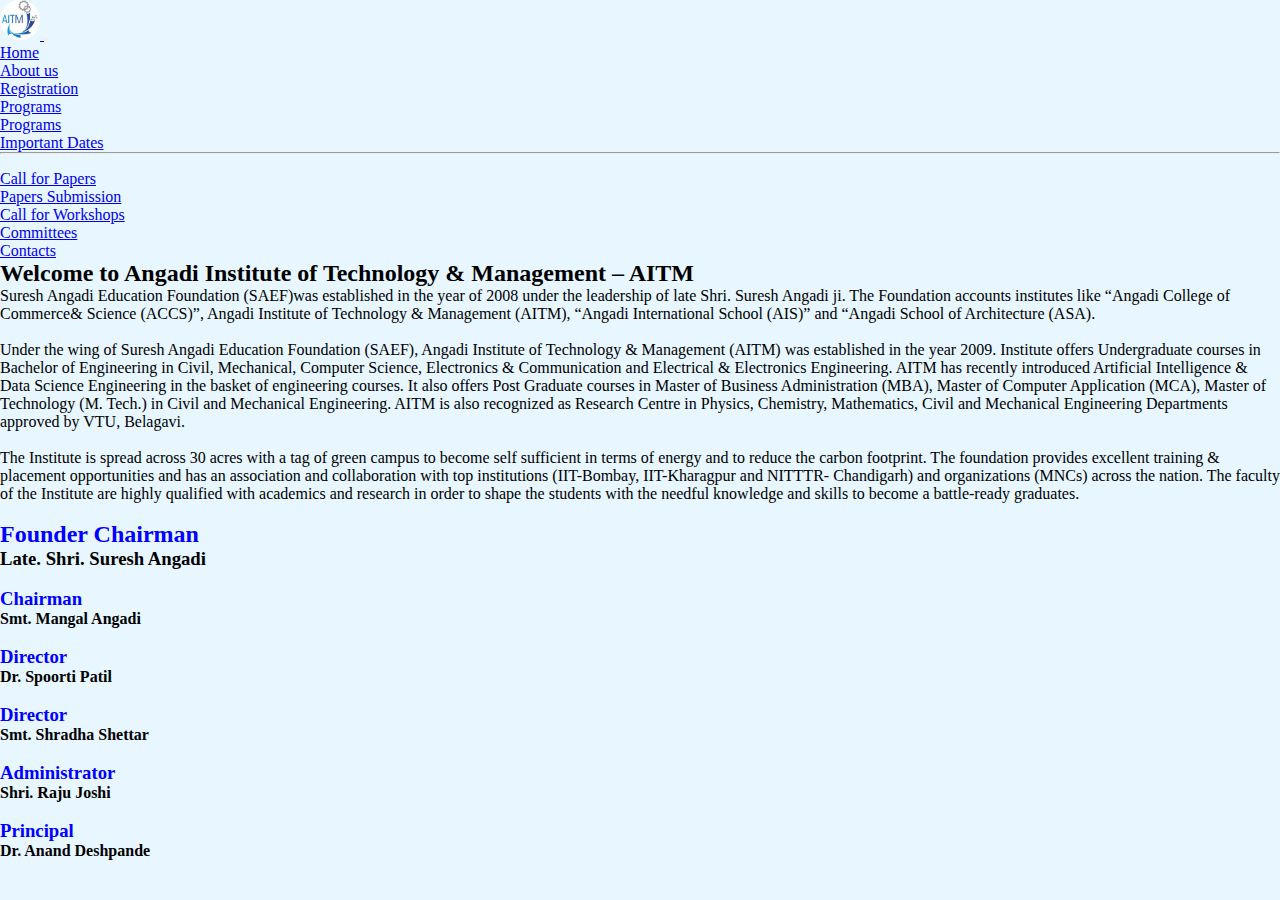
==== about.html @ 280885e1 "some more changes" ====
<!DOCTYPE html>
<html lang="en">
  <head>
    <meta charset="UTF-8" />
    <meta http-equiv="X-UA-Compatible" content="IE=edge" />
    <meta name="viewport" content="width=device-width, initial-scale=1.0" />
    <title>About us</title>
    <link
      href="https://cdn.jsdelivr.net/npm/bootstrap@5.0.2/dist/css/bootstrap.min.css"
      rel="stylesheet"
      integrity="sha384-EVSTQN3/azprG1Anm3QDgpJLIm9Nao0Yz1ztcQTwFspd3yD65VohhpuuCOmLASjC"
      crossorigin="anonymous"
    />
    <link rel="stylesheet" href="styles/style.css" />
  </head>
  <body>
    <nav class="navbar navbar-expand-lg navbar-dark bg-primary sticky-top">
      <div class="container-fluid">
        <a class="navbar-brand" href="#">
          <img src="images/logo.png" alt="logo" id="logo" />
        </a>
        <button
          class="navbar-toggler"
          type="button"
          data-bs-toggle="collapse"
          data-bs-target="#navbarSupportedContent"
          aria-controls="navbarSupportedContent"
          aria-expanded="false"
          aria-label="Toggle navigation"
        >
          <span class="navbar-toggler-icon"></span>
        </button>
        <div class="collapse navbar-collapse" id="navbarSupportedContent">
          <ul class="navbar-nav me-auto mb-2 mb-lg-0">
            <li class="nav-item">
              <a class="nav-link" aria-current="page" href="#">Home</a>
            </li>
            <li class="nav-item">
              <a class="nav-link active" href="about.html">About us</a>
            </li>
            <li class="nav-item">
              <a class="nav-link" href="registration.html">Registration</a>
            </li>
            <li class="nav-item dropdown">
              <a
                class="nav-link dropdown-toggle"
                href="#"
                id="navbarDropdown"
                role="button"
                data-bs-toggle="dropdown"
                aria-expanded="false"
              >
                Programs
              </a>
              <ul class="dropdown-menu" aria-labelledby="navbarDropdown">
                <li>
                  <a class="dropdown-item" href="Programs.html">Programs</a>
                </li>
                <li>
                  <a class="dropdown-item" href="importantDates.html"
                    >Important Dates</a
                  >
                </li>
                <li><hr class="dropdown-divider" /></li>
                <li>
                  <a class="dropdown-item" href="call for paper.html"
                    >Call for Papers</a
                  >
                </li>
                <li>
                  <a class="dropdown-item" href="paper submission.html"
                    >Papers Submission</a
                  >
                </li>
                <li>
                  <a class="dropdown-item" href="call for workshop.html"
                    >Call for Workshops</a
                  >
                </li>
              </ul>
            </li>
            <li class="nav-item">
              <a class="nav-link" href="Committes.html">Committees</a>
            </li>
         
            <li class="nav-item">
              <a class="nav-link" href="contacts.html">Contacts</a>
            </li>
          </ul>
        </div>
      </div>
    </nav>

    <div class="container w-75">
        <h2 class="my-4 ">Welcome to Angadi Institute of Technology & Management – AITM</h2>
      <p>
        Suresh Angadi Education Foundation (SAEF)was established in the year of
        2008 under the leadership of late Shri. Suresh Angadi ji. The Foundation
        accounts institutes like “Angadi College of Commerce& Science (ACCS)”,
        Angadi Institute of Technology & Management (AITM), “Angadi
        International School (AIS)” and “Angadi School of Architecture (ASA).
      </p>
      <br />
      <p>
        Under the wing of Suresh Angadi Education Foundation (SAEF), Angadi
        Institute of Technology & Management (AITM) was established in the year
        2009. Institute offers Undergraduate courses in Bachelor of Engineering
        in Civil, Mechanical, Computer Science, Electronics & Communication and
        Electrical & Electronics Engineering. AITM has recently introduced
        Artificial Intelligence & Data Science Engineering in the basket of
        engineering courses. It also offers Post Graduate courses in Master of
        Business Administration (MBA), Master of Computer Application (MCA),
        Master of Technology (M. Tech.) in Civil and Mechanical Engineering.
        AITM is also recognized as Research Centre in Physics, Chemistry,
        Mathematics, Civil and Mechanical Engineering Departments approved by
        VTU, Belagavi.
      </p>
      <br />
      <p>
        The Institute is spread across 30 acres with a tag of green campus to
        become self sufficient in terms of energy and to reduce the carbon
        footprint. The foundation provides excellent training & placement
        opportunities and has an association and collaboration with top
        institutions (IIT-Bombay, IIT-Kharagpur and NITTTR- Chandigarh) and
        organizations (MNCs) across the nation. The faculty of the Institute are
        highly qualified with academics and research in order to shape the
        students with the needful knowledge and skills to become a battle-ready
        graduates.
      </p>
    </div>

    <div class="container w-75">
      <br>
      <h2 style="color: Blue;">Founder Chairman</h2>
      <h3>Late. Shri. Suresh Angadi</h3>

      <br>
      <h3 style="color: Blue;">Chairman</h3>
      <h4>Smt. Mangal Angadi</h4>

      <br>
      <h3 style="color: Blue;">Director</h3>
      <h4>Dr. Spoorti Patil</h4>

      <br>
      <h3 style="color: Blue;">Director</h3>
      <h4>Smt. Shradha Shettar</h4>

      <br>
      <h3 style="color: Blue;">Administrator</h3>
      <h4>Shri. Raju Joshi</h4>
      
      <br>
      <h3 style="color: Blue;">Principal</h3>
      <h4>Dr. Anand Deshpande</h4>
    </div>

    <script
      src="https://cdn.jsdelivr.net/npm/bootstrap@5.0.2/dist/js/bootstrap.bundle.min.js"
      integrity="sha384-MrcW6ZMFYlzcLA8Nl+NtUVF0sA7MsXsP1UyJoMp4YLEuNSfAP+JcXn/tWtIaxVXM"
      crossorigin="anonymous"
    ></script>
  </body>
</html>
---- styles/style.css ----
*{
    padding: 0%;
    margin: 0;
    box-sizing: border-box;
}

body {
    background-color: #E7F6FF;
}



.hero {
   width: 100%;
   background-image: url("../images/bg.jpg");
   background-position: center;
   background-size: cover;
   object-fit: fill;
   margin: auto;
   min-height: 100vh;
   display: flex;
   justify-content: center;
   align-items: center;
   flex-direction: column;
   scroll-behavior: smooth;
 
}

.hero h2 {
    font-size: 1.3rem;
}
.hero h1{
    font-size: 2rem;
    margin-bottom: 1.5rem;
}

#hero-content {
    min-height: 100vh;
    display: flex;
    justify-content: center;
    /* align-items: center; */
    flex-direction: column;
}

#logo {
    width: 40px;
    height: 40px;
}

.hero-head{

    width: 75%;
    display: flex;
    justify-content: space-evenly;
    text-align: center;
}

.hero-logo img {
    width: 5rem;
    height: 5rem;
}

.banner{
    width: 70%;
    margin: 2rem auto;
    background-color: red;
    height: 300px;
    background: url("../images/banner.jpg") no-repeat;
    background-size: contain;
    background-position: center;
    /* border-radius: 1rem; */
}




/* .hero img {
    width: 100%;
    height: 100%;
    object-fit: contain;
} */

#scroll-container {
    /* border: 3px solid black; */
    width: 50%;
    overflow: hidden;
  }
  
  #scroll-text {
      font-weight: 600;
    /* animation properties */
    -moz-transform: translateX(100%);
    -webkit-transform: translateX(100%);
    transform: translateX(100%);
    
    -moz-animation: my-animation 15s linear infinite;
    -webkit-animation: my-animation 15s linear infinite;
    animation: my-animation 15s linear infinite;
  }
  
  /* for Firefox */
  @-moz-keyframes my-animation {
    from { -moz-transform: translateX(100%); }
    to { -moz-transform: translateX(-100%); }
  }
  
  /* for Chrome */
  @-webkit-keyframes my-animation {
    from { -webkit-transform: translateX(100%); }
    to { -webkit-transform: translateX(-100%); }
  }
  
  @keyframes my-animation {
    from {
      -moz-transform: translateX(100%);
      -webkit-transform: translateX(100%);
      transform: translateX(100%);
    }
    to {
      -moz-transform: translateX(-100%);
      -webkit-transform: translateX(-100%);
      transform: translateX(-100%);
    }


}

footer{
    margin-top: 3rem;
    border-top: 1px solid #000;
    
}

footer p {
    text-align: center;
}

.powered-by{
   
    width: 80%;
    display: flex;
    align-items: flex-end;
    margin-top: 1rem;
    flex-direction: column;
}

.powered-by p {
    font-size: 0.8rem;
}
.powered-by img {
    width: auto;
    height: 30px;
}
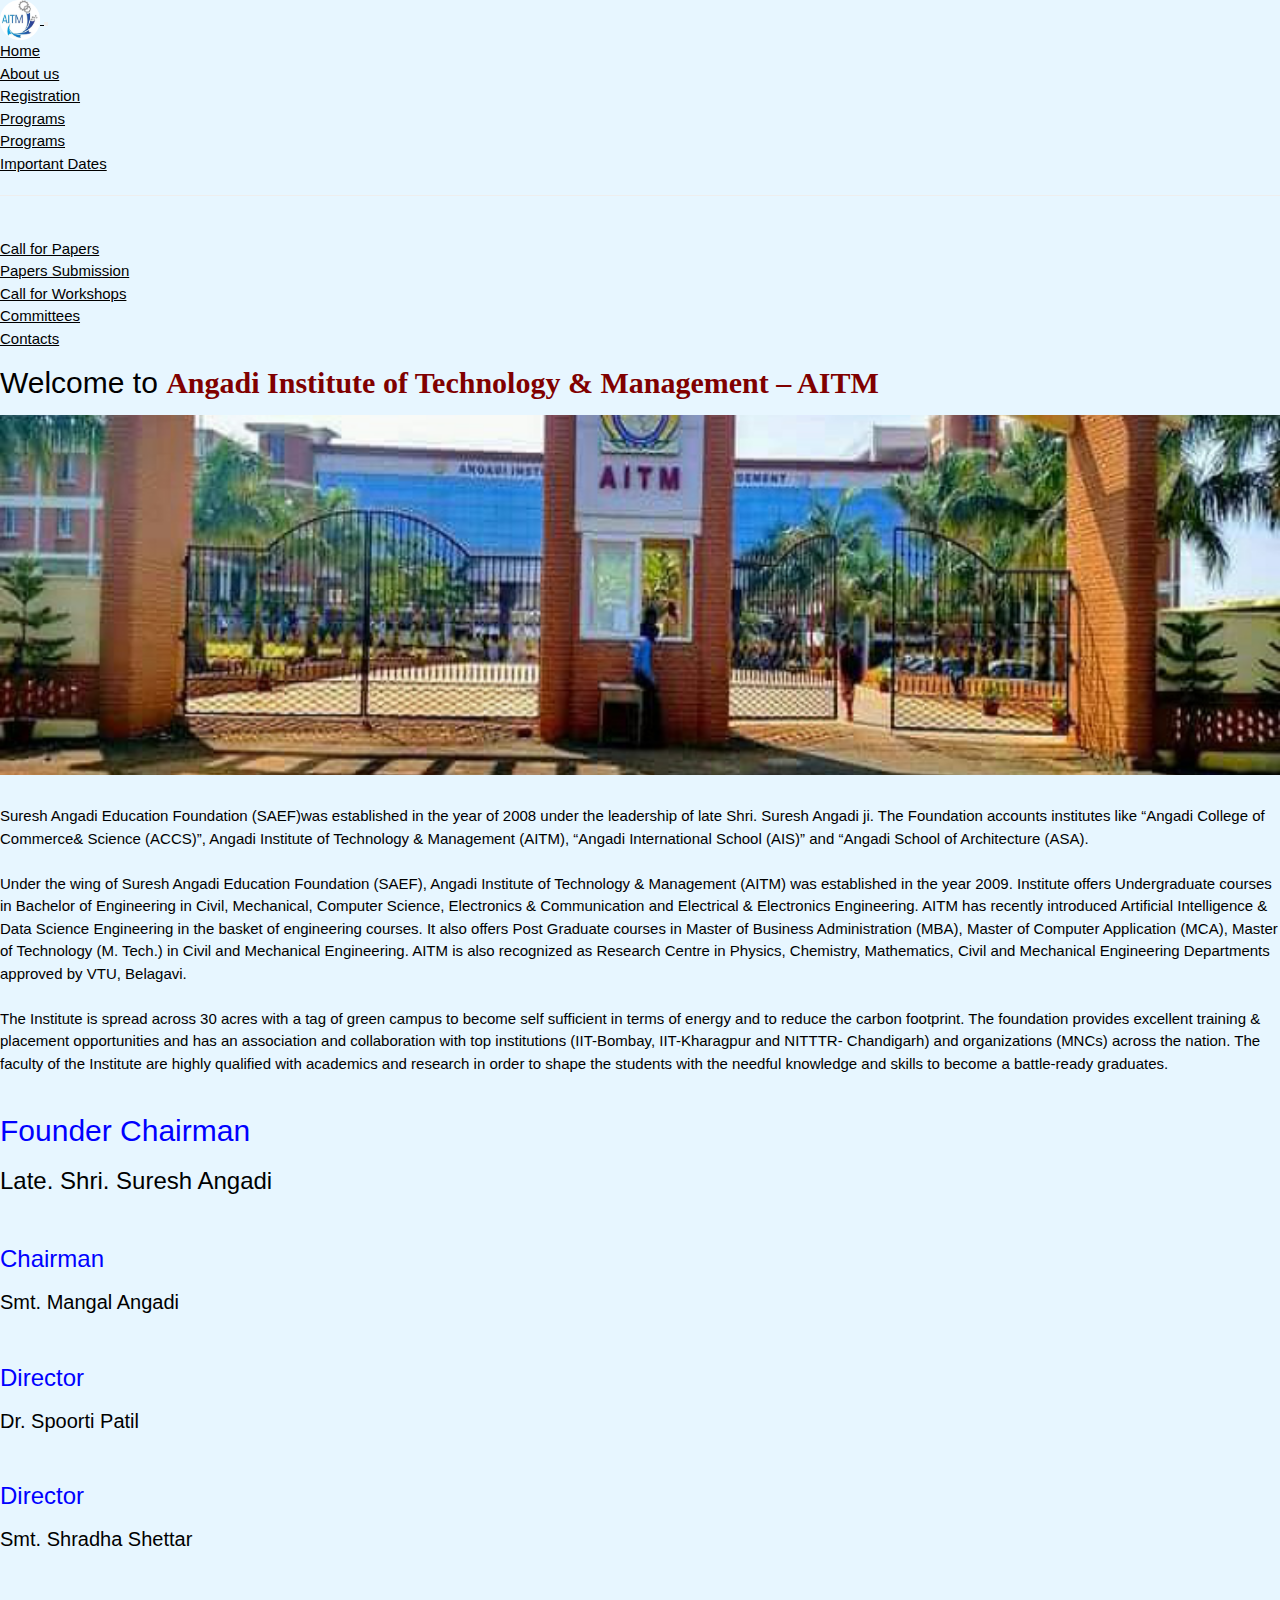
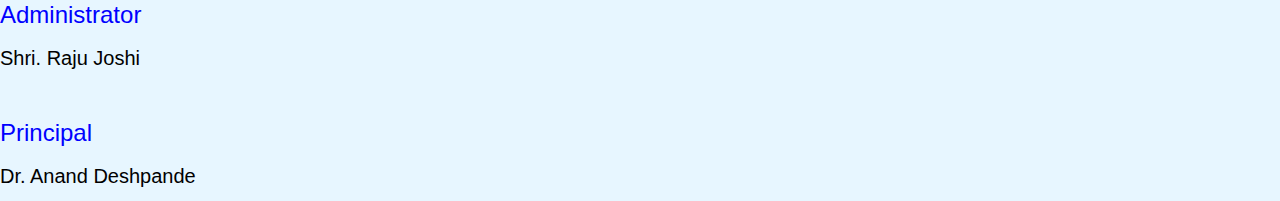
==== commit f2702cb0: "some more changes" ====
--- a/about.html
+++ b/about.html
@@ -11,7 +11,11 @@
       integrity="sha384-EVSTQN3/azprG1Anm3QDgpJLIm9Nao0Yz1ztcQTwFspd3yD65VohhpuuCOmLASjC"
       crossorigin="anonymous"
     />
+    <link rel="stylesheet" href="https://www.w3schools.com/w3css/4/w3.css">
     <link rel="stylesheet" href="styles/style.css" />
+    <style>
+      .mySlides {display:none;} 
+    </style>
   </head>
   <body>
     <nav class="navbar navbar-expand-lg navbar-dark bg-primary sticky-top">
@@ -92,7 +96,15 @@
     </nav>
 
     <div class="container w-75">
-        <h2 class="my-4 ">Welcome to Angadi Institute of Technology & Management – AITM</h2>
+        <h2 class="my-4 ">Welcome to <span style=
+          "color: maroon;font-family: serif;font-weight: 600;">Angadi Institute of Technology & Management – AITM</span></h2>
+
+
+          <div class="slider">
+            <img class="mySlides" src="./images/slider1.jpg" style="width:100%">
+            <img class="mySlides" src="./images/slider2.jfif" style="width:100%">
+            <img class="mySlides" src="./images/slider3.jpg" style="width:100%">
+          </div>
       <p>
         Suresh Angadi Education Foundation (SAEF)was established in the year of
         2008 under the leadership of late Shri. Suresh Angadi ji. The Foundation
@@ -159,6 +171,24 @@
       src="https://cdn.jsdelivr.net/npm/bootstrap@5.0.2/dist/js/bootstrap.bundle.min.js"
       integrity="sha384-MrcW6ZMFYlzcLA8Nl+NtUVF0sA7MsXsP1UyJoMp4YLEuNSfAP+JcXn/tWtIaxVXM"
       crossorigin="anonymous"
-    ></script>
+    >
+
+  </script>
+  <script>
+      var myIndex = 0;
+carousel();
+
+function carousel() {
+  var i;
+  var x = document.getElementsByClassName("mySlides");
+  for (i = 0; i < x.length; i++) {
+    x[i].style.display = "none";  
+  }
+  myIndex++;
+  if (myIndex > x.length) {myIndex = 1}    
+  x[myIndex-1].style.display = "block";  
+  setTimeout(carousel, 3000); 
+}
+  </script>
   </body>
 </html>
--- a/styles/style.css
+++ b/styles/style.css
@@ -32,6 +32,9 @@
 .hero h1{
     font-size: 2rem;
     margin-bottom: 1.5rem;
+    font-family: Georgia, 'Times New Roman', Times, serif;
+    color: maroon;
+    font-weight: 500;
 }
 
 #hero-content {
@@ -148,7 +151,19 @@
     font-size: 0.8rem;
 }
 .powered-by img {
-    width: auto;
-    height: 30px;
+    width: 140px;
+    height: 40px;
+}
+
+.slider {
+    width: 100%;
+    height: 40vh;
+    margin-bottom: 2rem;
+}
+
+.slider img {
+    width: 100%;
+    height: 100%;
+    object-fit: cover;
 }
   
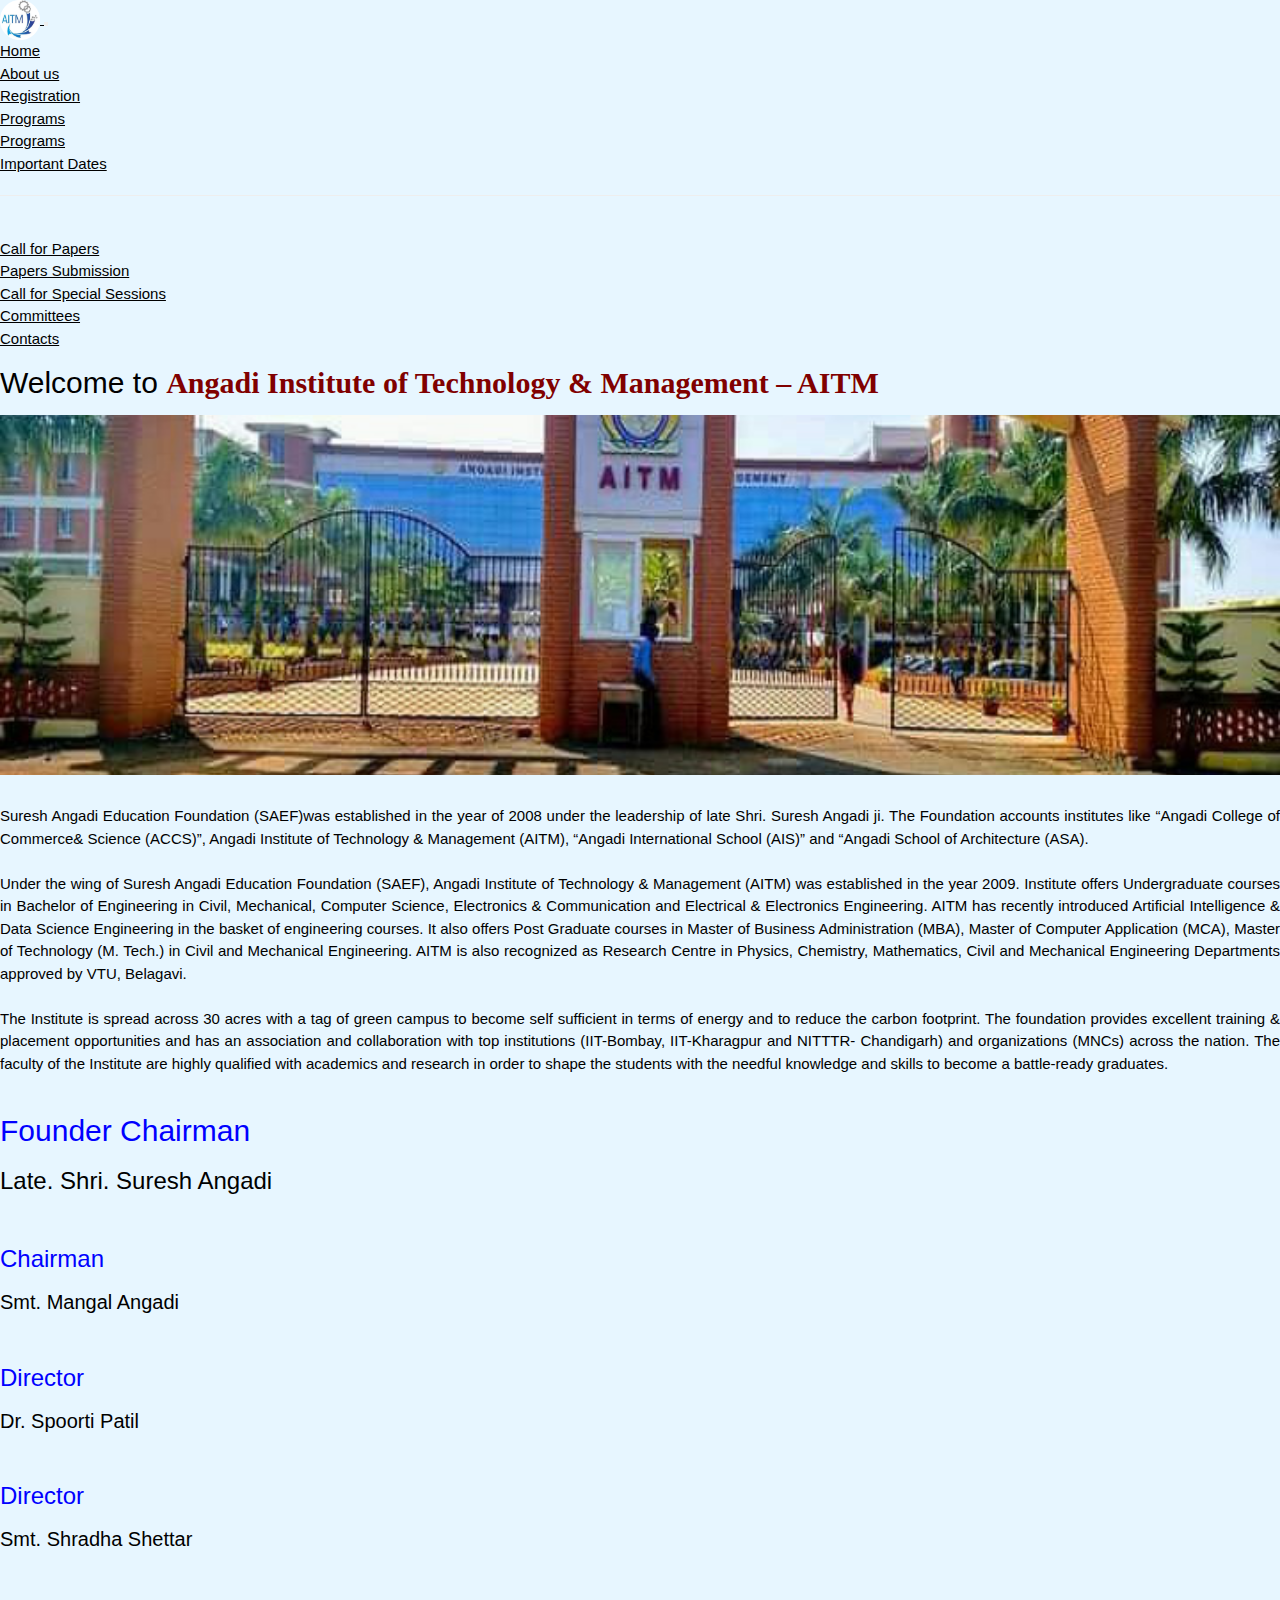
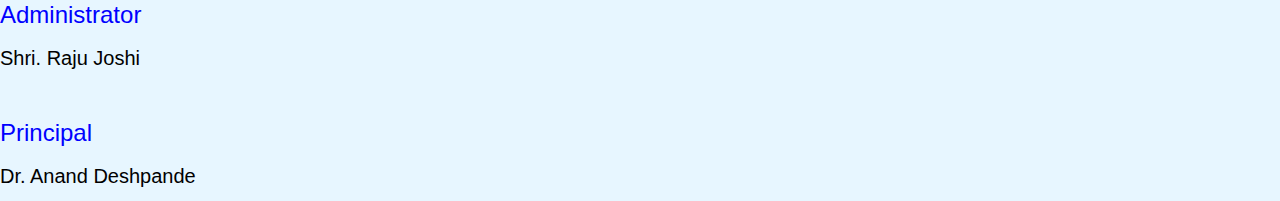
==== commit f3b7a89c: "some more changes" ====
--- a/about.html
+++ b/about.html
@@ -37,7 +37,7 @@
         <div class="collapse navbar-collapse" id="navbarSupportedContent">
           <ul class="navbar-nav me-auto mb-2 mb-lg-0">
             <li class="nav-item">
-              <a class="nav-link" aria-current="page" href="#">Home</a>
+              <a class="nav-link" aria-current="page" href="index.html">Home</a>
             </li>
             <li class="nav-item">
               <a class="nav-link active" href="about.html">About us</a>
@@ -78,7 +78,7 @@
                 </li>
                 <li>
                   <a class="dropdown-item" href="call for workshop.html"
-                    >Call for Workshops</a
+                    >Call for Special Sessions</a
                   >
                 </li>
               </ul>
@@ -95,7 +95,7 @@
       </div>
     </nav>
 
-    <div class="container w-75">
+    <div class="container w-75 about-content">
         <h2 class="my-4 ">Welcome to <span style=
           "color: maroon;font-family: serif;font-weight: 600;">Angadi Institute of Technology & Management – AITM</span></h2>
 
@@ -105,7 +105,7 @@
             <img class="mySlides" src="./images/slider2.jfif" style="width:100%">
             <img class="mySlides" src="./images/slider3.jpg" style="width:100%">
           </div>
-      <p>
+      <p >
         Suresh Angadi Education Foundation (SAEF)was established in the year of
         2008 under the leadership of late Shri. Suresh Angadi ji. The Foundation
         accounts institutes like “Angadi College of Commerce& Science (ACCS)”,
@@ -113,7 +113,7 @@
         International School (AIS)” and “Angadi School of Architecture (ASA).
       </p>
       <br />
-      <p>
+      <p >
         Under the wing of Suresh Angadi Education Foundation (SAEF), Angadi
         Institute of Technology & Management (AITM) was established in the year
         2009. Institute offers Undergraduate courses in Bachelor of Engineering
@@ -128,7 +128,7 @@
         VTU, Belagavi.
       </p>
       <br />
-      <p>
+      <p >
         The Institute is spread across 30 acres with a tag of green campus to
         become self sufficient in terms of energy and to reduce the carbon
         footprint. The foundation provides excellent training & placement
--- a/styles/style.css
+++ b/styles/style.css
@@ -2,6 +2,7 @@
     padding: 0%;
     margin: 0;
     box-sizing: border-box;
+    font-family: 'Segoe UI', Tahoma, Geneva, Verdana, sans-serif;
 }
 
 body {
@@ -43,6 +44,7 @@
     justify-content: center;
     /* align-items: center; */
     flex-direction: column;
+    text-align: justify;
 }
 
 #logo {
@@ -167,3 +169,20 @@
     object-fit: cover;
 }
   
+.content-head-title{
+    font-family: Georgia, 'Times New Roman', Times, serif;
+}
+
+.about-content p {
+    text-align: justify;
+}
+
+
+.call-for-paper ol li h4 {
+    font-family: Georgia, 'Times New Roman', Times, serif;
+}
+
+.call-for-paper ol li:nth-child(even)
+{
+    color: maroon;
+}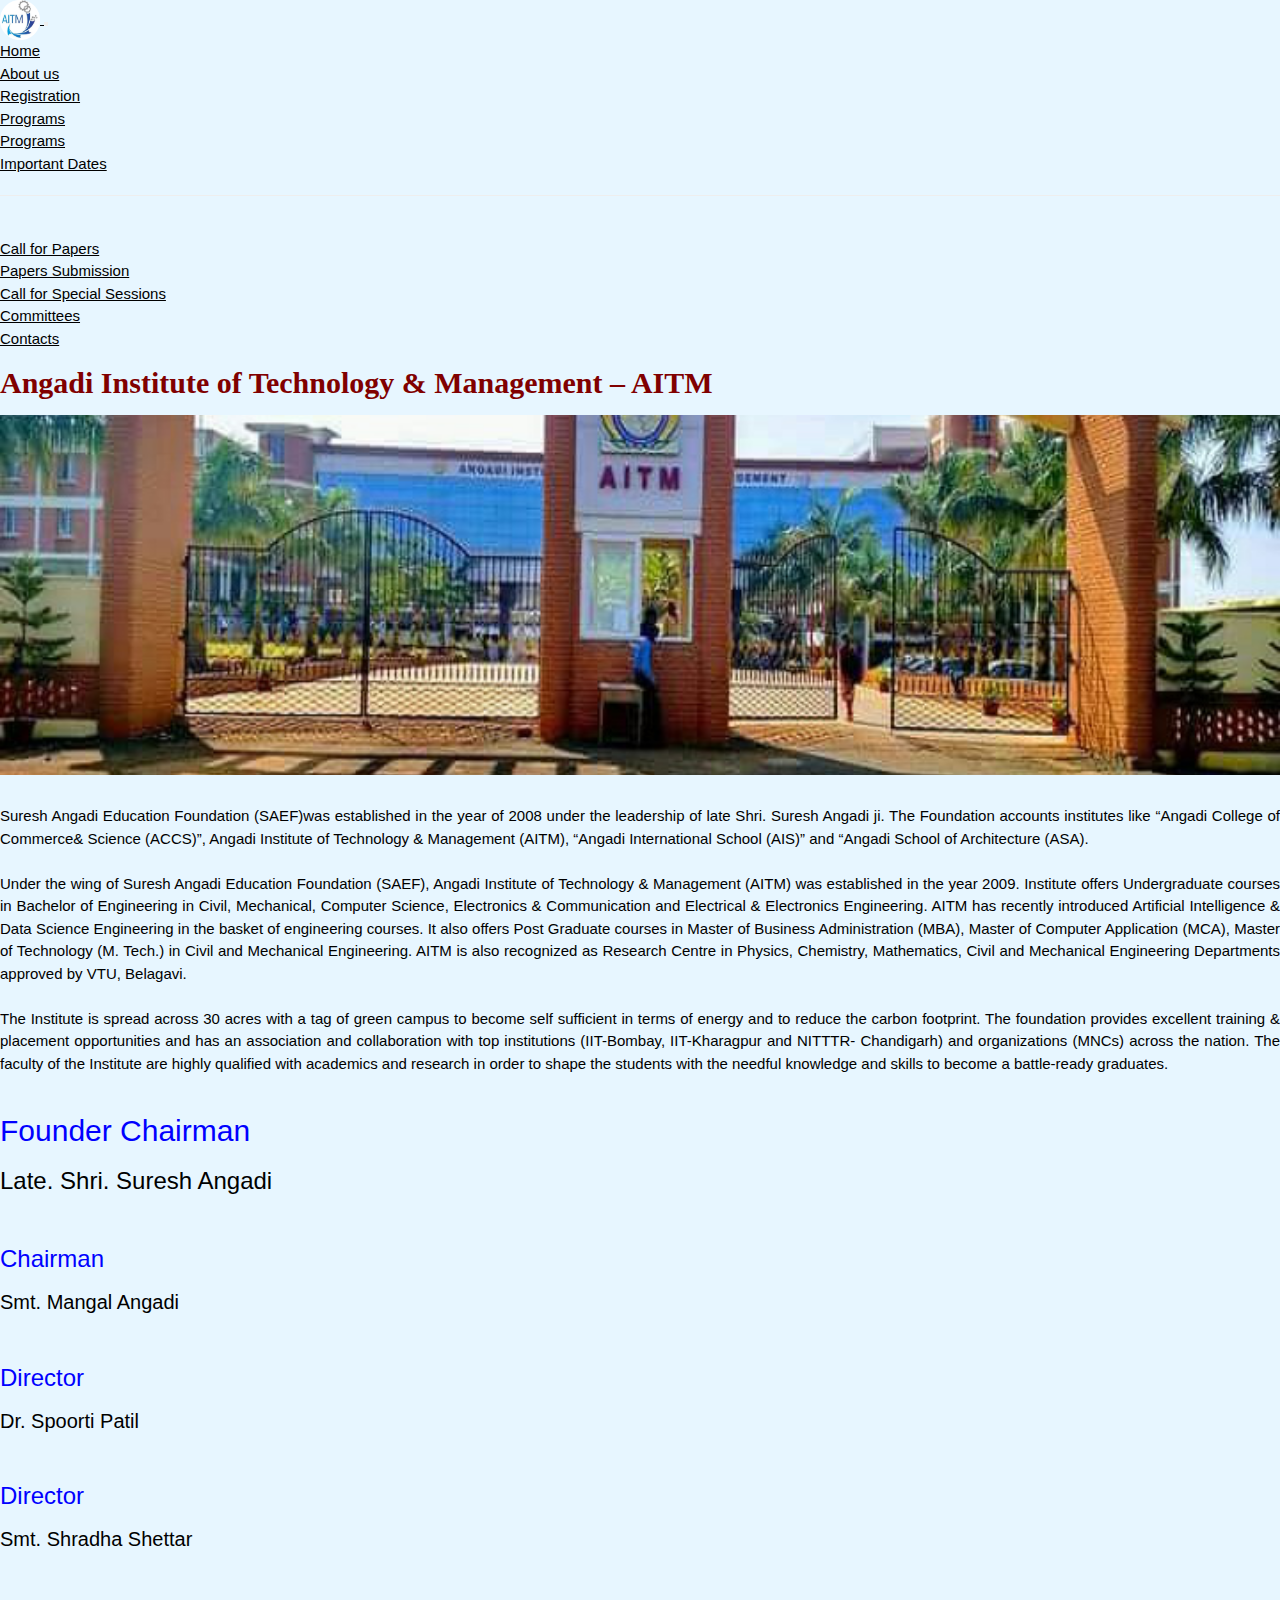
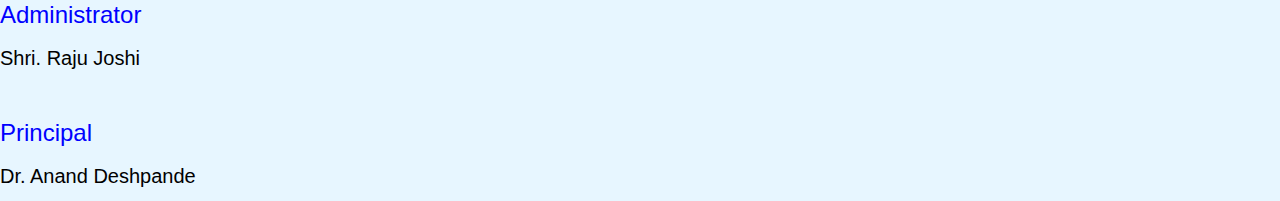
==== commit ca58bbaa: "some more changes" ====
--- a/about.html
+++ b/about.html
@@ -96,8 +96,8 @@
     </nav>
 
     <div class="container w-75 about-content">
-        <h2 class="my-4 ">Welcome to <span style=
-          "color: maroon;font-family: serif;font-weight: 600;">Angadi Institute of Technology & Management – AITM</span></h2>
+        <h2 class="my-4 "> <span style=
+          "color: maroon;font-family: serif;font-weight: 600;text-align: justify;">Angadi Institute of Technology & Management – AITM</span></h2>
 
 
           <div class="slider">
